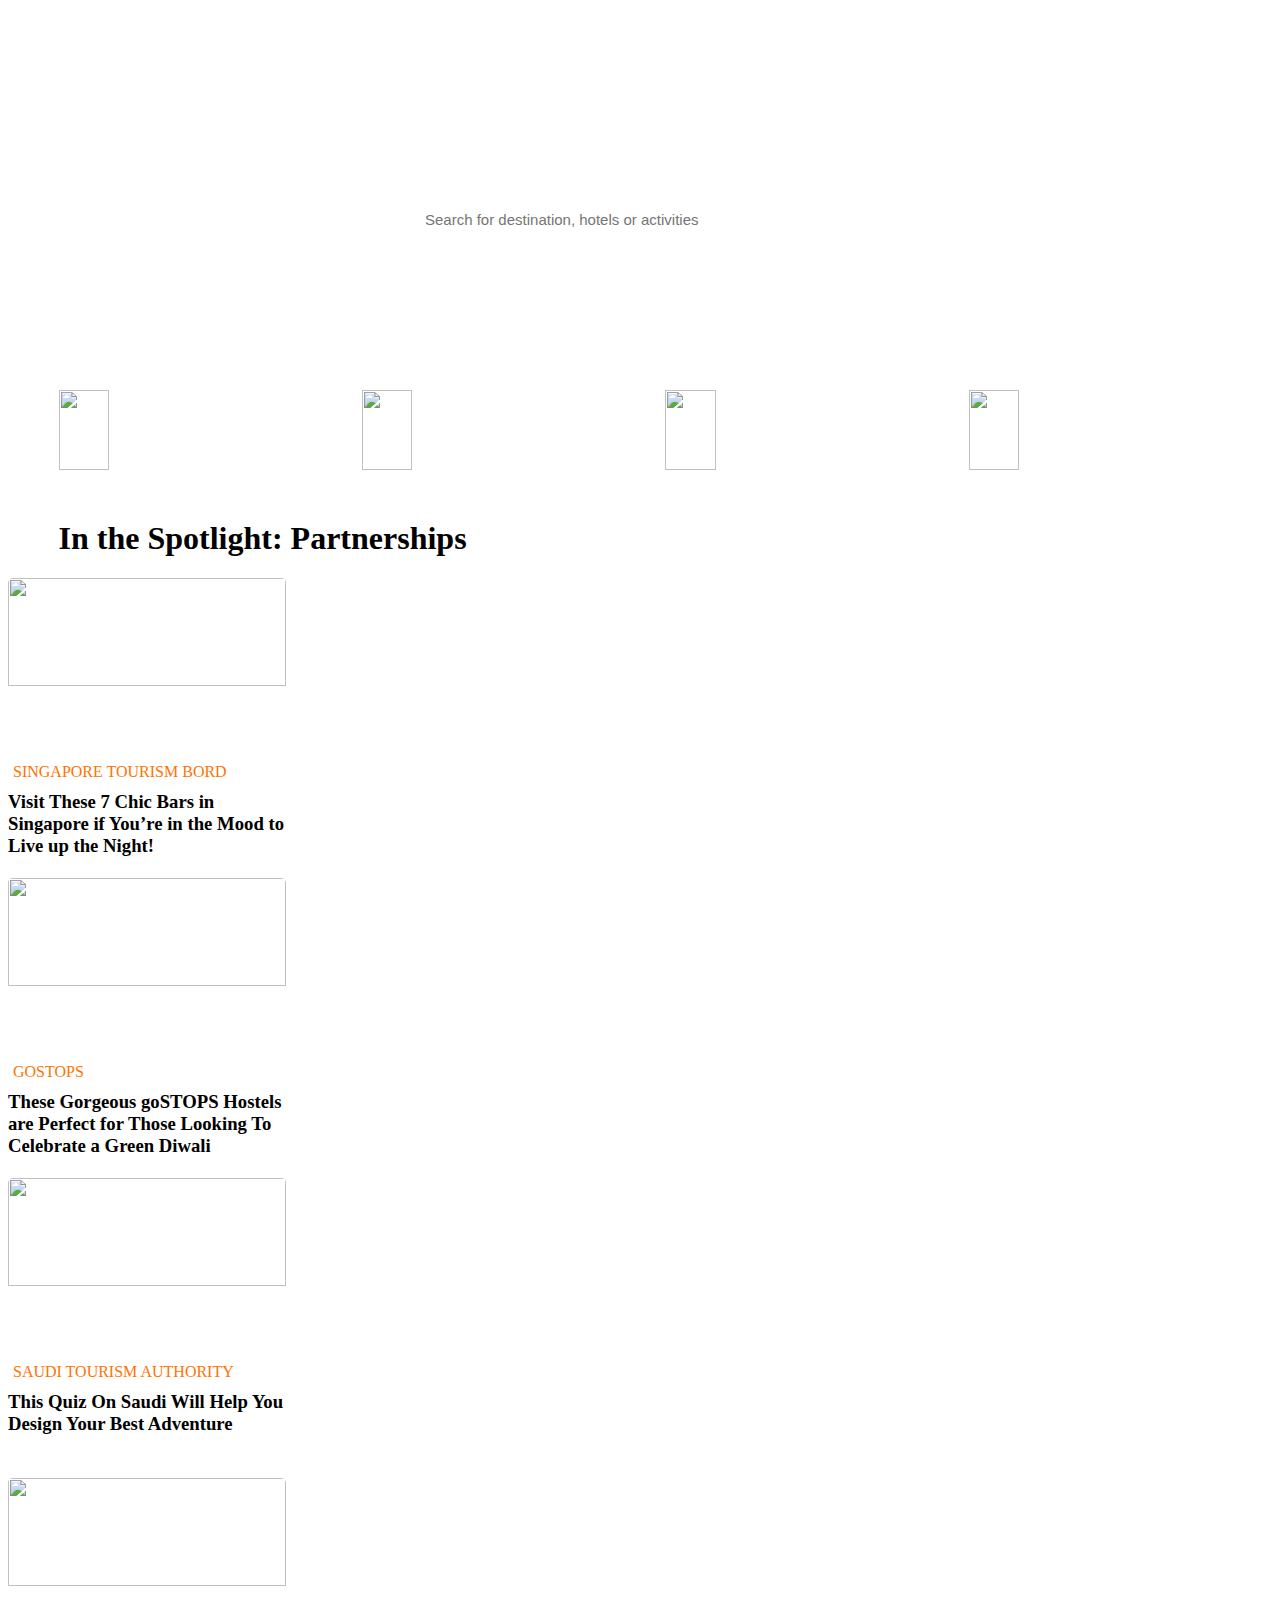
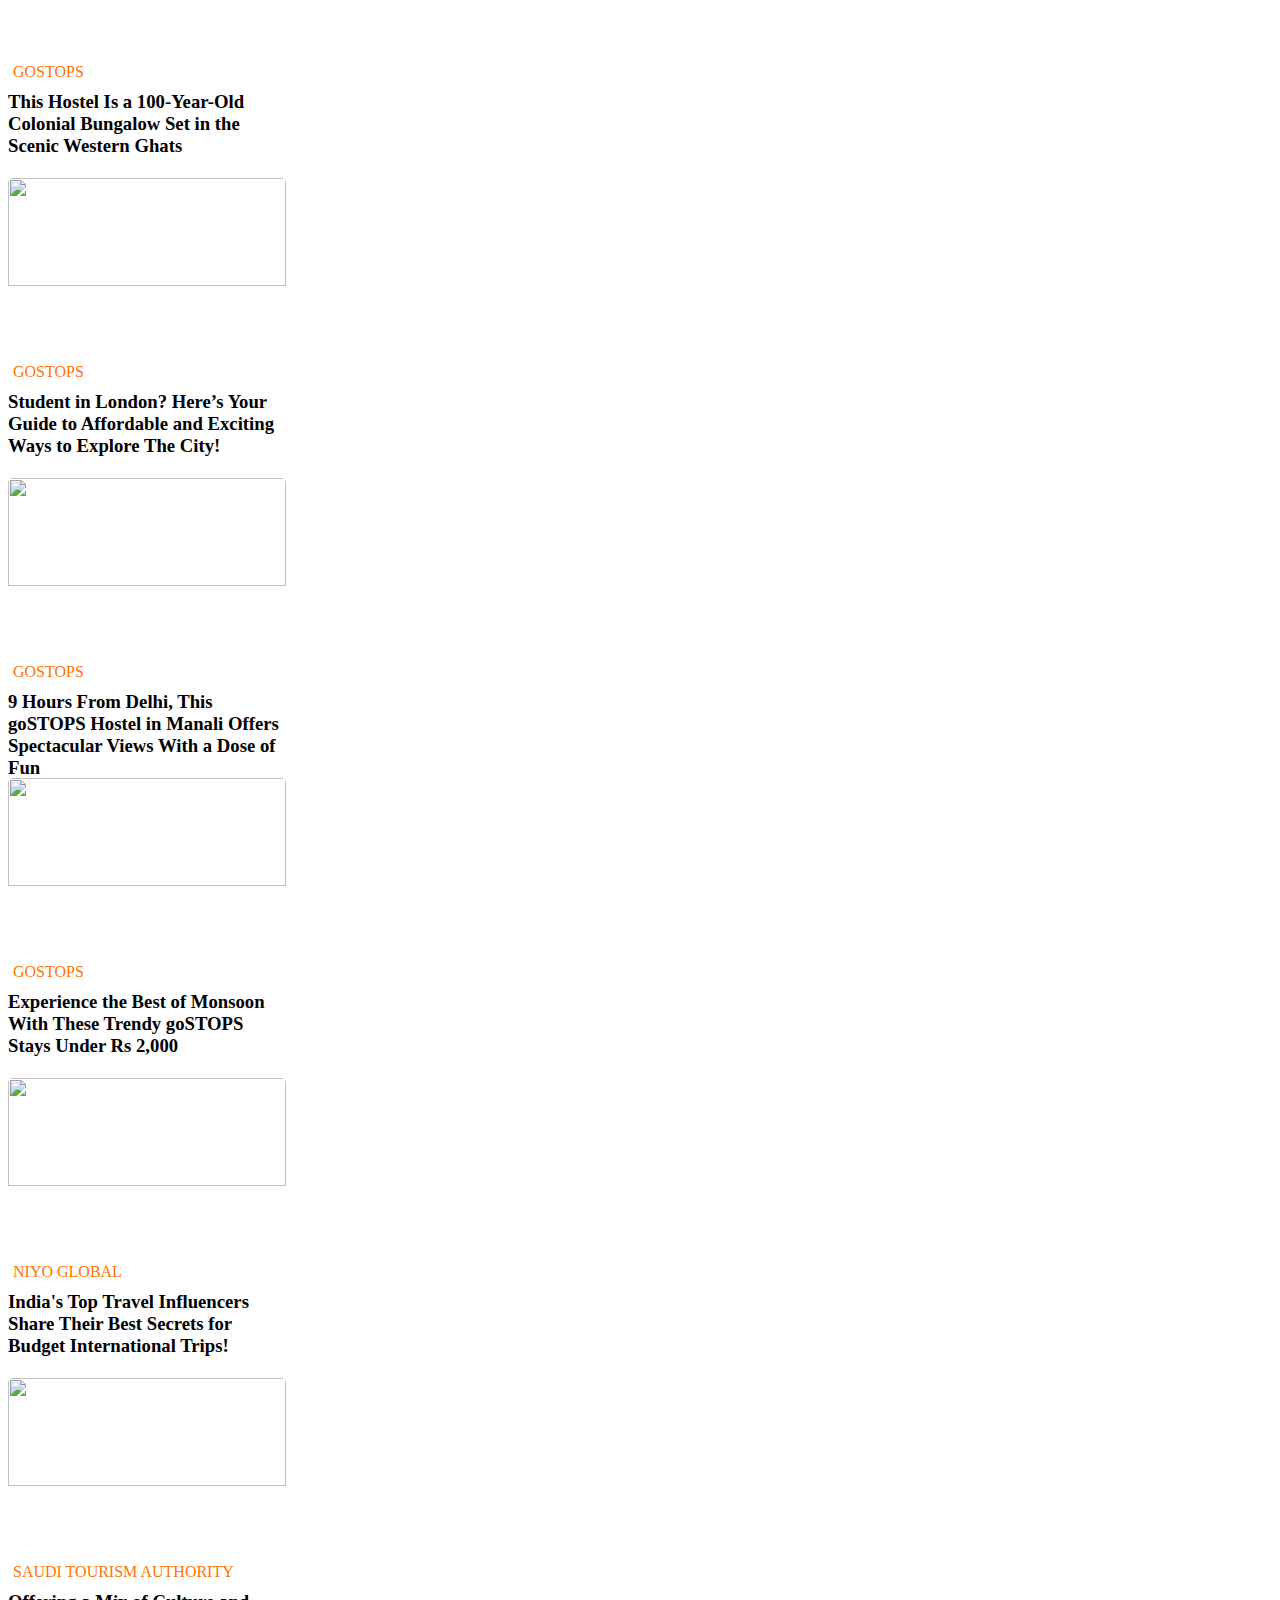
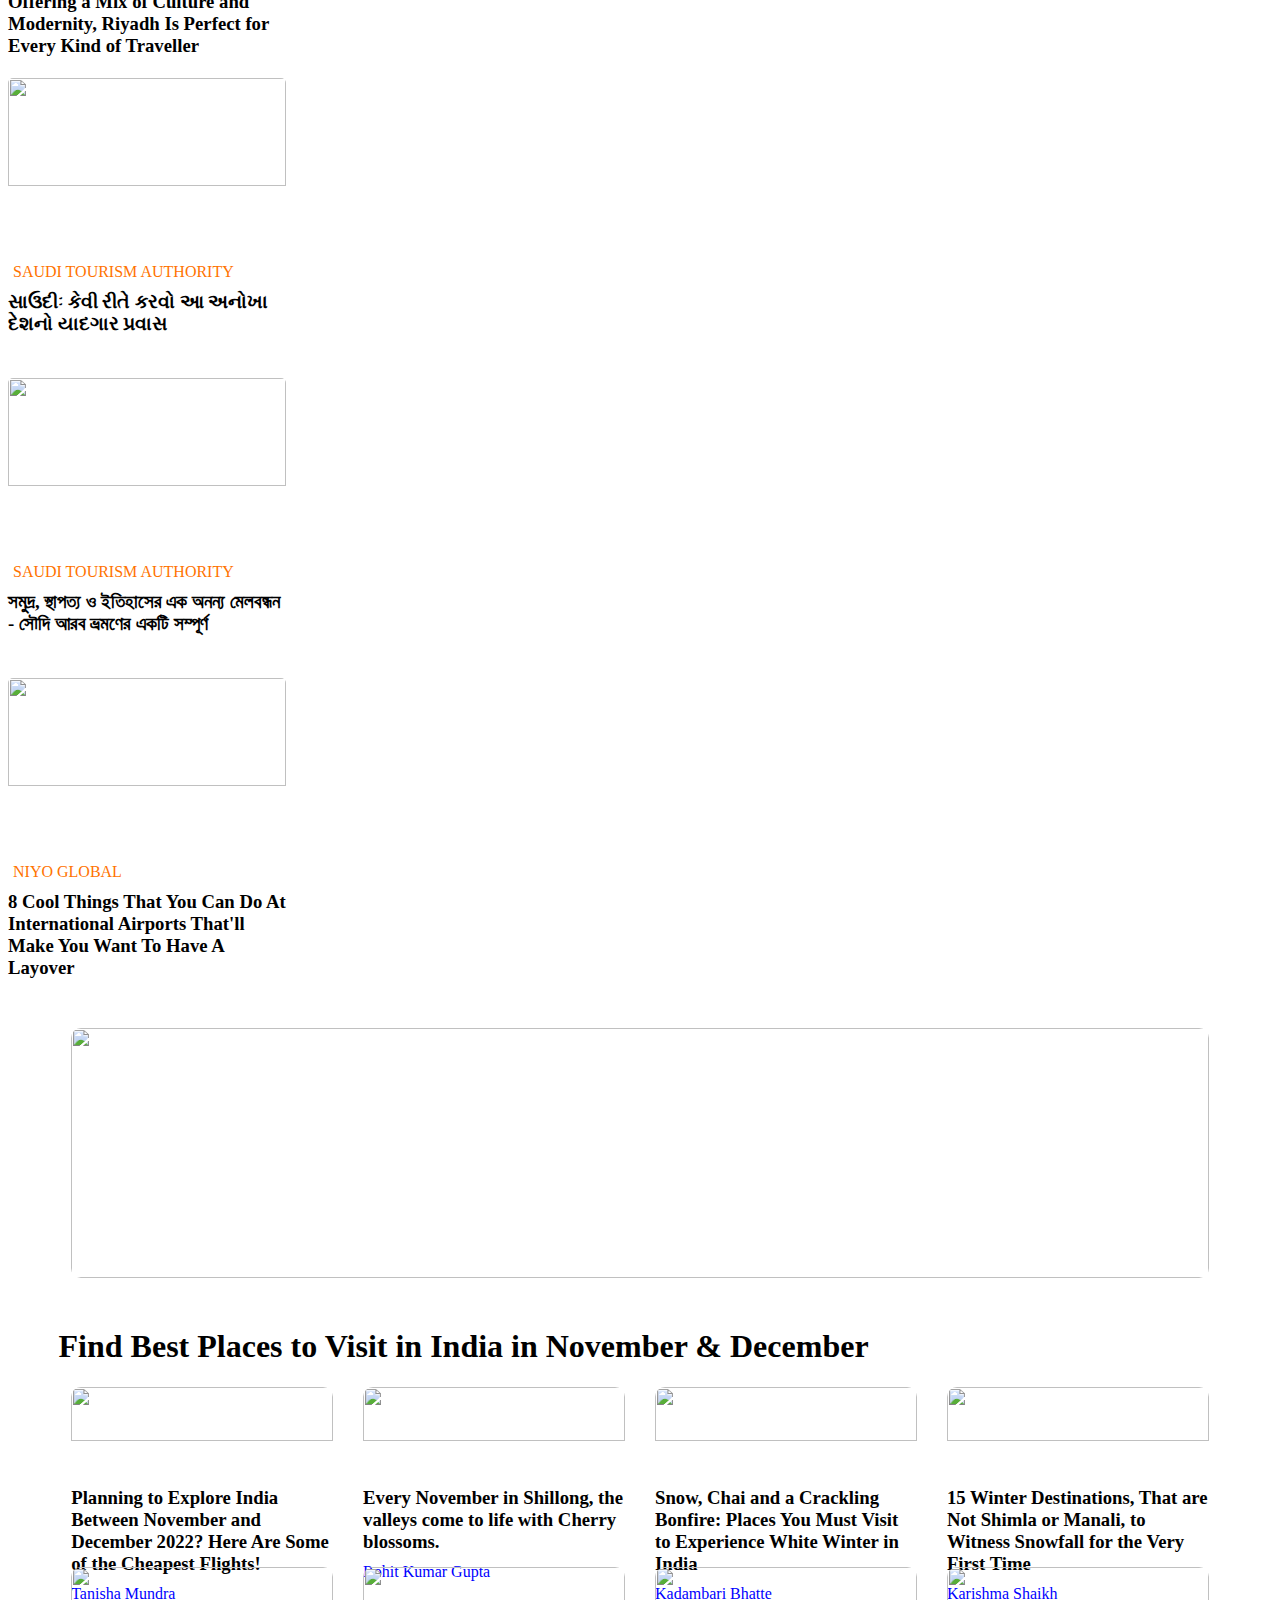
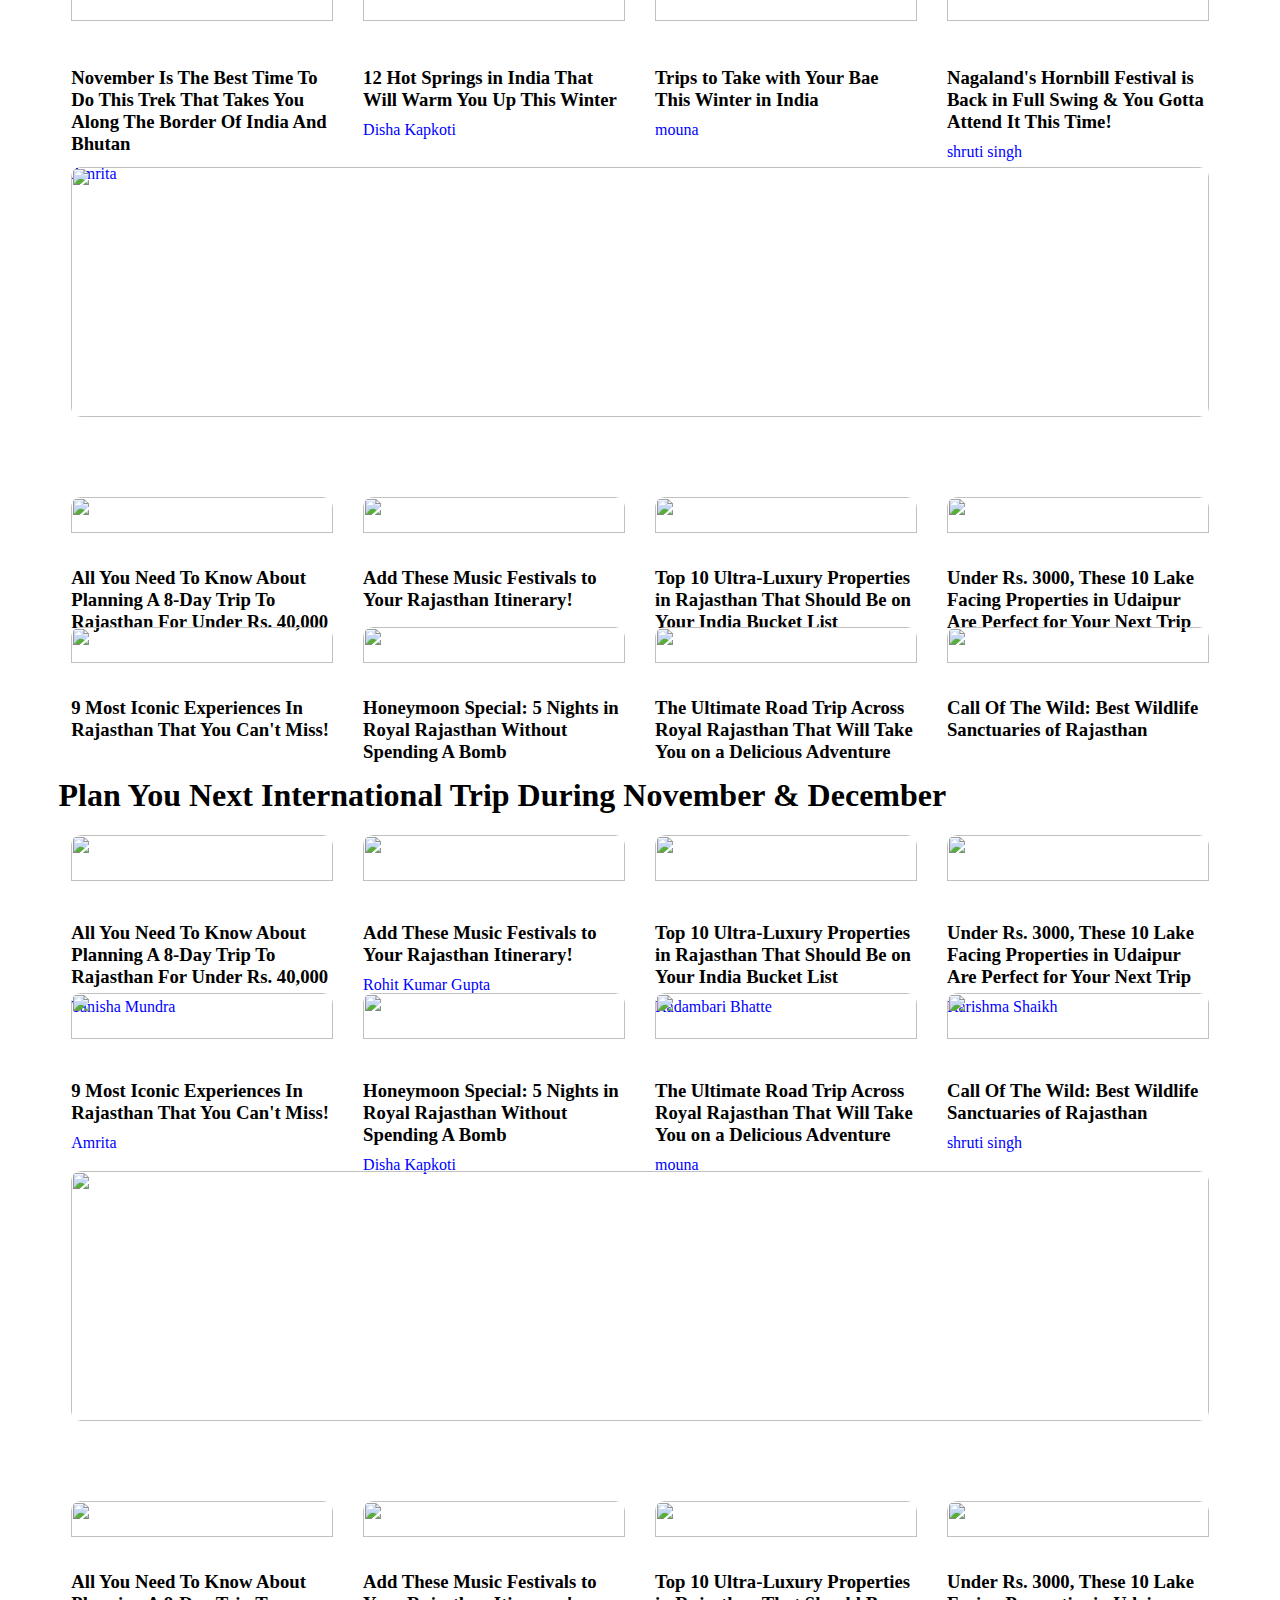
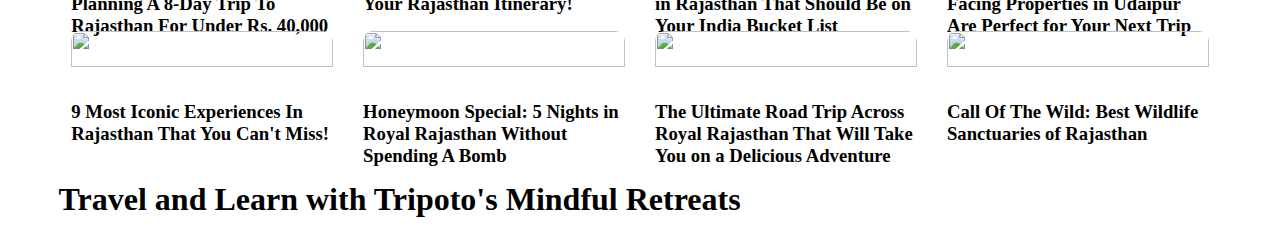
==== Homepage.html @ 0959320f "Merge pull request #11 from Akashfw/day-2" ====
<!DOCTYPE html>
<html lang="en">
<head>
    <meta charset="UTF-8">
    <meta http-equiv="X-UA-Compatible" content="IE=edge">
    <meta name="viewport" content="width=device-width, initial-scale=1.0">
    <title>Homepage</title>
    <link rel="stylesheet" href="home.css">
    <link rel="stylesheet" href="https://unpkg.com/flickity@2/dist/flickity.min.css">
</head>
<body>
    <div id="top">
        <div id="nav">
            <h1> Dream's Trip</h1>
            <a href="">Sign in</a>
        </div>
        <div>
            <h1>India's Largest Community of Travellers</h1>
            <input type="text" placeholder="Search for destination, hotels or activities">
        </div>
    </div>

    <div id="below-search">
             <img src="https://cdn1.tripoto.com/media/filter/tst/img/311219/Image/1657192329_aa.png" alt="">
             <img src="https://cdn1.tripoto.com/media/filter/tst/img/311219/Image/1657192307_cc.png" alt="">
             <img src="https://cdn1.tripoto.com/media/filter/tst/img/311219/Image/1657192273_bb.png" alt="">
             <img src="https://cdn1.tripoto.com/media/filter/tst/img/311219/Image/1657192344_dd.png" alt="">
    </div>
    <div class="heading"><H1>In the Spotlight: Partnerships</H1></div>
    
    <div class="carousel" data-flickity='{ "groupCells": true,"wrapAround":false }'>
        <div class="carousel-cell">
            <img src="https://cdn1.tripoto.com/media/filter/tst/img/1516992/Image/1653562686_275721311_336154091889496_2451172917242741439_n.jpg" alt="">
            <p style="color:rgb(255, 115, 0);">SINGAPORE TOURISM BORD</p>
            <h3>Visit These 7 Chic Bars in Singapore if You’re in the Mood to Live up the Night!</h3>
        </div>
        <div class="carousel-cell">
            <img src="https://cdn1.tripoto.com/media/filter/tst/img/1516992/Image/1666862339_1666247652_26_4o693h3.jpg" alt="" height="60%" width="100%">
            <p style="color:rgb(255, 115, 0);">GOSTOPS</p>
            <h3>These Gorgeous goSTOPS Hostels are Perfect for Those Looking To Celebrate a Green Diwali</h3>
        </div>
        <div class="carousel-cell">
            <img src="https://cdn1.tripoto.com/media/filter/tst/img/1516992/Image/1660808085_shutterstock_1611239635_min.jpg" alt="" height="60%" width="100%" >
            <p style="color:rgb(255, 115, 0);">SAUDI TOURISM AUTHORITY</p>
            <h3>This Quiz On Saudi Will Help You Design Your Best Adventure</h3>
        </div>
        <div class="carousel-cell">
            <img src="https://cdn1.tripoto.com/media/filter/tst/img/1516992/Image/1663242404_1662994966_gostops_ooty_1.jpg" alt="" height="60%" width="100%" >
            <p style="color:rgb(255, 115, 0);">GOSTOPS</p>
            <h3>This Hostel Is a 100-Year-Old Colonial Bungalow Set in the Scenic Western Ghats</h3>
        </div>
        <div class="carousel-cell">
            <img src="https://cdn1.tripoto.com/media/filter/tst/img/1516992/Image/1659354694_yaopey_yong_flmptucjkto_unsplash.jpg" alt="" height="60%" width="100%" >
            <p style="color:rgb(255, 115, 0);">GOSTOPS</p>
            <h3>Student in London? Here’s Your Guide to Affordable and Exciting Ways to Explore The City!</h3>
        </div>
        <div class="carousel-cell">
            <img src="https://cdn1.tripoto.com/media/filter/tst/img/1516992/Image/1661937030_manali_5_1.jpg" alt="" height="60%" width="100%" >
            <p style="color:rgb(255, 115, 0);">GOSTOPS</p>
            <h3>9 Hours From Delhi, This goSTOPS Hostel in Manali Offers Spectacular Views With a Dose of Fun</h3>
        </div>
        <div class="carousel-cell">
            <img src="https://cdn1.tripoto.com/media/filter/tst/img/1516992/Image/1660817736_078_commonarea_07_min.jpg" alt="" height="60%" width="100%" >
            <p style="color:rgb(255, 115, 0);">GOSTOPS</p>
            <h3>Experience the Best of Monsoon With These Trendy goSTOPS Stays Under Rs 2,000</h3>
        </div>
        <div class="carousel-cell">
            <img src="https://cdn1.tripoto.com/media/filter/tst/img/1516992/Image/1660310642_j_1.jpg" alt="" height="60%" width="100%" >
            <p style="color:rgb(255, 115, 0);">NIYO GLOBAL</p>
            <h3>India's Top Travel Influencers Share Their Best Secrets for Budget International Trips!</h3>
        </div>
        <div class="carousel-cell">
            <img src="https://cdn1.tripoto.com/media/filter/tst/img/1516992/Image/1660807748_shutterstock_1876968394_1_min.jpg" alt="" height="60%" width="100%" >
            <p style="color:rgb(255, 115, 0);">SAUDI TOURISM AUTHORITY</p>
            <h3>Offering a Mix of Culture and Modernity, Riyadh Is Perfect for Every Kind of Traveller</h3>
        </div>
        <div class="carousel-cell">
            <img src="https://cdn1.tripoto.com/media/filter/tst/img/1516992/Image/1660807837_shutterstock_1967521477_min.jpg" alt="" height="60%" width="100%" >
            <p style="color:rgb(255, 115, 0);">SAUDI TOURISM AUTHORITY</p>
            <h3>સાઉદીઃ કેવી રીતે કરવો આ અનોખા દેશનો યાદગાર પ્રવાસ</h3>
        </div>
        <div class="carousel-cell">
            <img src="https://cdn1.tripoto.com/media/filter/tst/img/1516992/Image/1660807878_saudi_farasan.jpg" alt="" height="60%" width="100%" >
            <p style="color:rgb(255, 115, 0);">SAUDI TOURISM AUTHORITY</p>
            <h3>সমুদ্র, স্থাপত্য ও ইতিহাসের এক অনন্য মেলবন্ধন - সৌদি আরব ভ্রমণের একটি সম্পূর্ণ</h3>
        </div>
        <div class="carousel-cell">
            <img src="https://cdn1.tripoto.com/media/filter/tst/img/1516992/Image/1660628672_131902158_8404856472920890_2578227520681040006_n.jpg" alt="" height="60%" width="100%" >
            <p style="color:rgb(255, 115, 0);">NIYO GLOBAL</p>
            <h3>8 Cool Things That You Can Do At International Airports That'll Make You Want To Have A Layover</h3>
        </div>
      </div>
      <div class="move_img">
        <img src="https://cdn1.tripoto.com/media/transfer/img/2224454/Image/1665126895_67098315_6056_4dc2_976b_45c23888b05f.gif" alt="">
      </div>
      <div class="heading"><h1>Find Best Places to Visit in India in November & December</h1></div>

      <div id="mid-imgdiv"></div>
      <div class="move_img">
        <img src="https://cdn1.tripoto.com/media/filter/nxxl/img/2215463/Image/1666956480_rajasthan_1.jpg" alt="">
      </div>

      <div id="mid-imgdiv2"></div>
      <div class="heading"><h1>Plan You Next International Trip During November & December</h1></div>
      <div id="bottom1"></div>
      <div class="move_img">
        <img src="https://cdn1.tripoto.com/media/filter/nxxl/img/2215463/Image/1666956495_indonesia_1.jpg" alt="">
      </div>
      <div id="bottom2"></div>
      <div class="heading"><h1>Travel and Learn with Tripoto's Mindful Retreats</h1></div>

     
     <!-- book now portion -->
     

</body>
</html>
<script src="https://unpkg.com/flickity@2/dist/flickity.pkgd.min.js">
</script>
<script src="home.js"></script>
---- home.css ----
#top{
     background-image: url(https://images.unsplash.com/photo-1503785640985-f62e3aeee448?ixlib=rb-4.0.3&ixid=MnwxMjA3fDB8MHxzZWFyY2h8NHx8dHJlZXN8ZW58MHx8MHx8&w=1000&q=80);
    color: white;
}
#nav{
    display: flex;
    justify-content: space-between;
    padding: 10px 80px;
    height: 50px;
    align-items: center;
    margin-top: 10px;
}
#nav>a{
    font-size: 25px;
    color: white;
}
#nav~div{
      padding-bottom: 80px;
      height: 200px;
      justify-content: center;
    display: flex;
    flex-direction: column;
    align-items: center;
}
#nav~div>input{
    width: 430px;
    height: 30px;
    border-radius: 20px;
    border: 0px solid white;
    font-size: 15px;
    padding: 0px 40px;
}
#below-search{
    height: 80px;
    display: flex;
    margin: 30px 0px;
    justify-content: space-evenly;
}
#below-search>img{
 height: 100%;
 width: 20%;
}
  .carousel-cell {
    width: 22%;
    height: 300px;
    margin-right: 10px;
    /* box-shadow: rgba(0, 0, 0, 0.35) 0px 5px 15px; */
    border-radius: 5px;
  }
  .carousel-cell>p,h3{
    margin: 5px 0px 5px 5px;
  }
  .carousel-cell>img{
    border-radius: 5px;
    height: 60%;
    width: 100%;
  }
  .heading{
    margin: auto;
    width: 92%;
    margin-top: 50px;
  }
.move_img{
    height: 250px;
    width: 90%;
    margin: auto;
    margin-top: 50px;
}
.move_img>img{
    width: 100%;
    height: 100%;
    border-radius: 10px;
}
#mid-imgdiv{
    display: grid;
    grid-template-columns: repeat(4,1fr);
    grid-template-rows: auto;
    gap: 30px;
    width: 90%;
    margin: auto;
}
#mid-imgdiv>div>img{
    width: 100%;
    height: 60%;
    border-radius: 10px;
}
#mid-imgdiv>div>p,h3{
    margin: 10px 0px 0px 0px;
}


#mid-imgdiv2{
    display: grid;
    grid-template-columns: repeat(4,1fr);
    grid-template-rows: auto;
    gap: 30px;
    width: 90%;
    margin: auto;
    margin-top: 80px;
}
#mid-imgdiv2>div>img{
    width: 100%;
    height: 60%;
    border-radius: 10px;
}
#mid-imgdiv2>div>p,h3{
    margin: 10px 0px 0px 0px;
}

#bottom1{
    display: grid;
    grid-template-columns: repeat(4,1fr);
    grid-template-rows: auto;
    gap: 30px;
    width: 90%;
    margin: auto;
}
#bottom1>div>img{
    width: 100%;
    height: 60%;
    border-radius: 10px;
}
#bottom1>div>p,h3{
    margin: 10px 0px 0px 0px;
}

#bottom2{
    display: grid;
    grid-template-columns: repeat(4,1fr);
    grid-template-rows: auto;
    gap: 30px;
    width: 90%;
    margin: auto;
    margin-top: 80px;
}
#bottom2>div>img{
    width: 100%;
    height: 60%;
    border-radius: 10px;
}
#bottom2>div>p,h3{
    margin: 10px 0px 0px 0px;
}
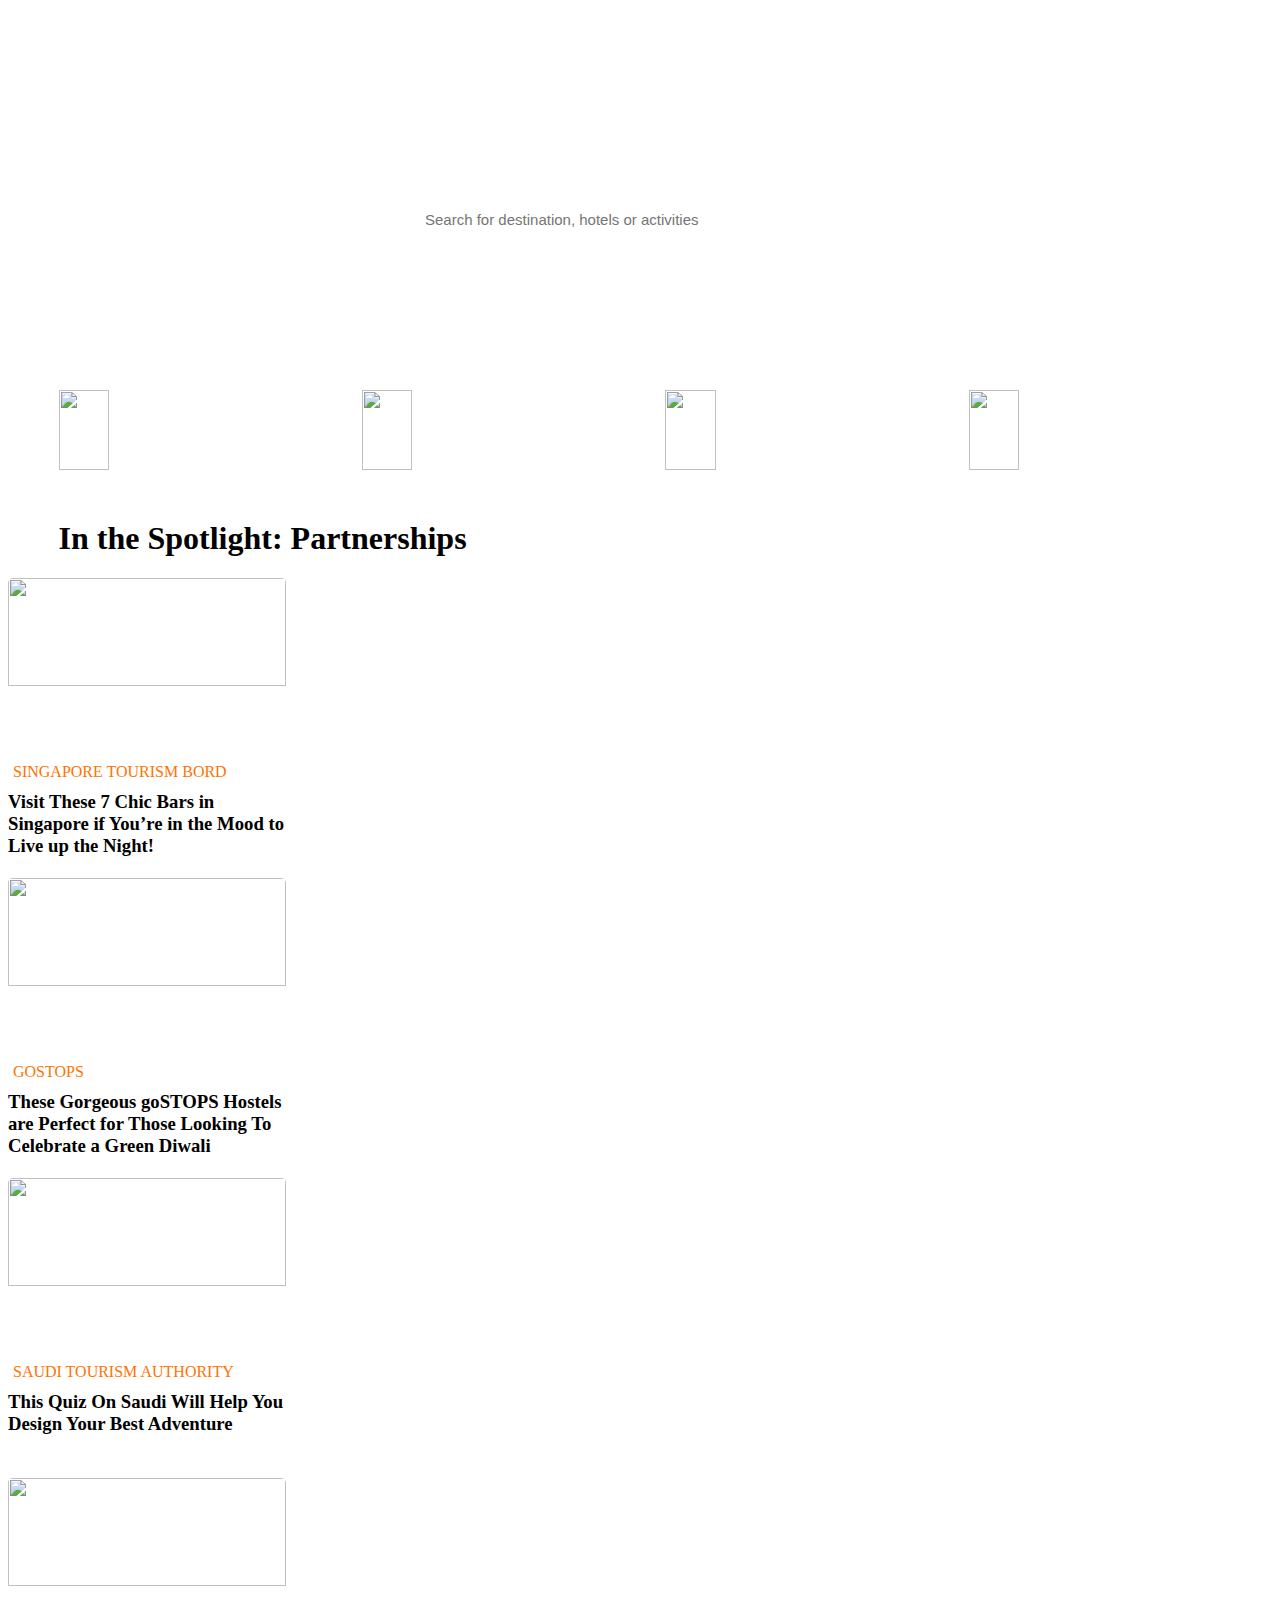
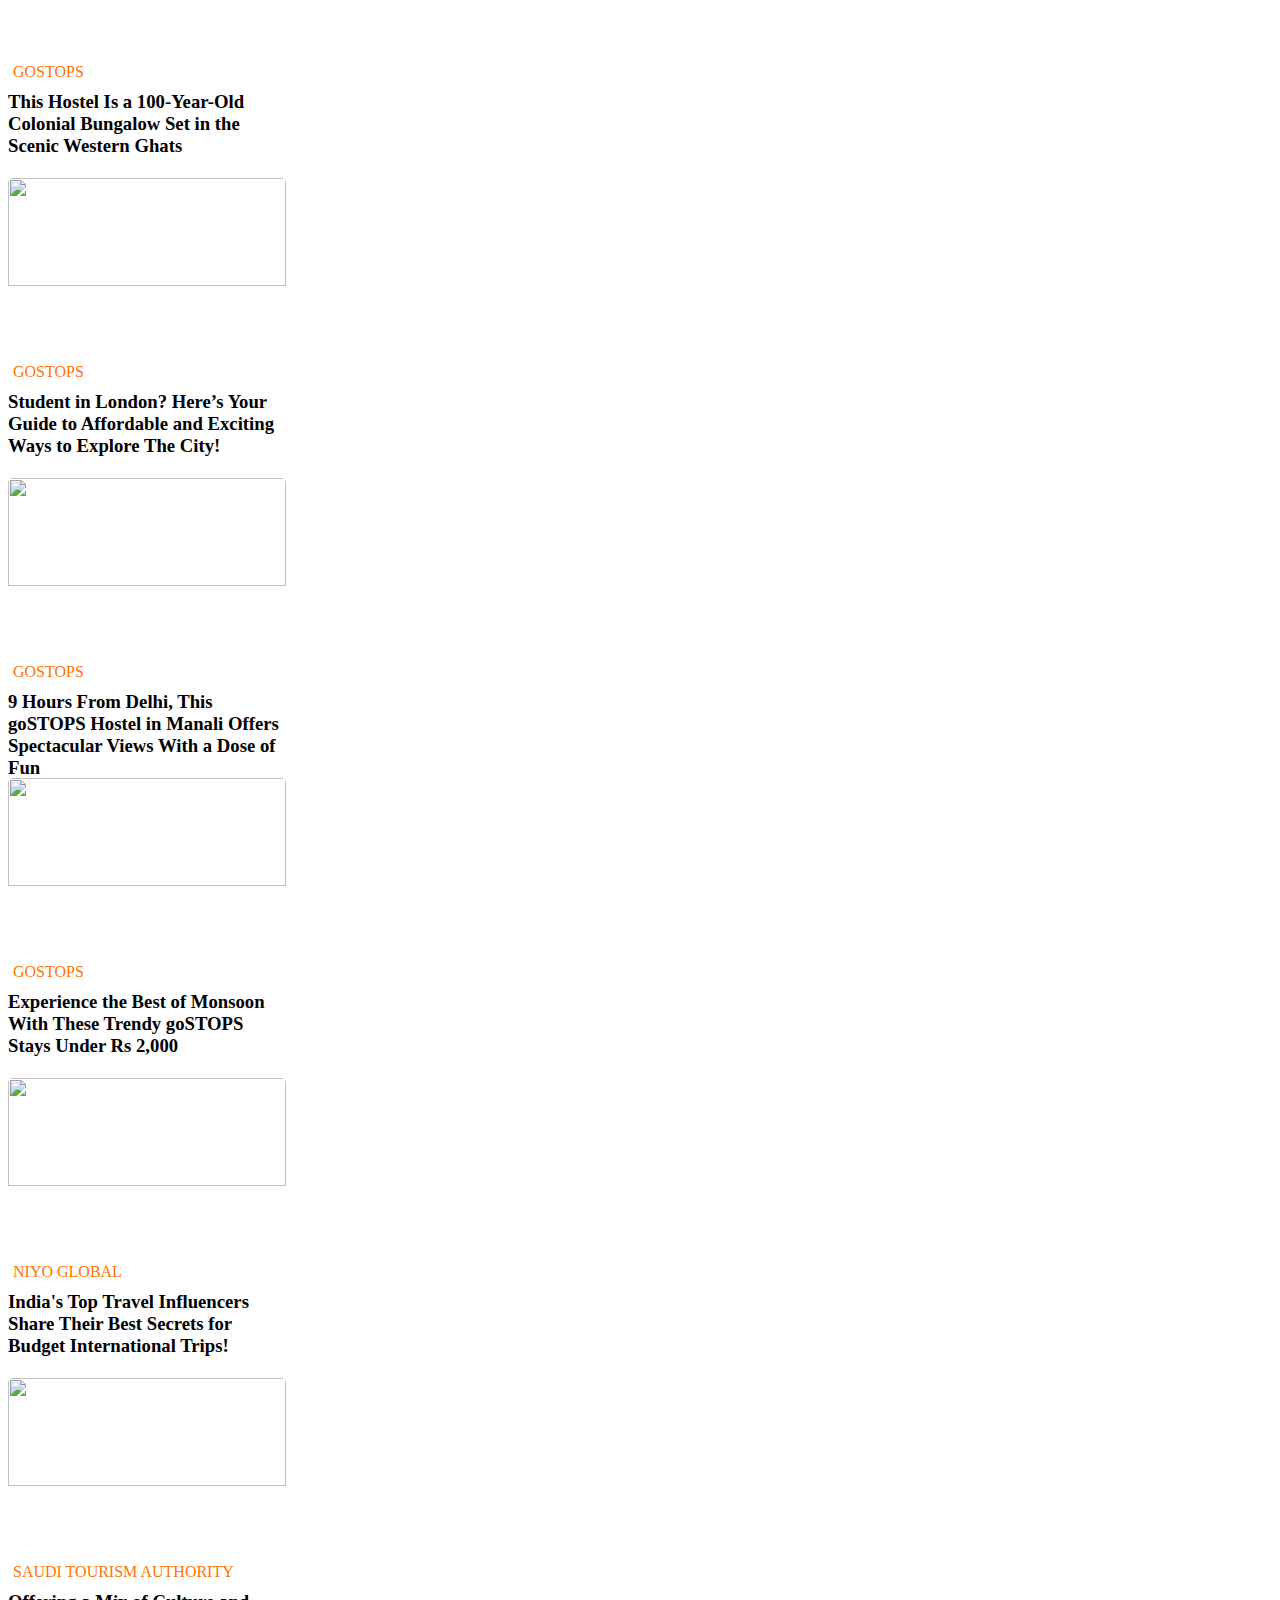
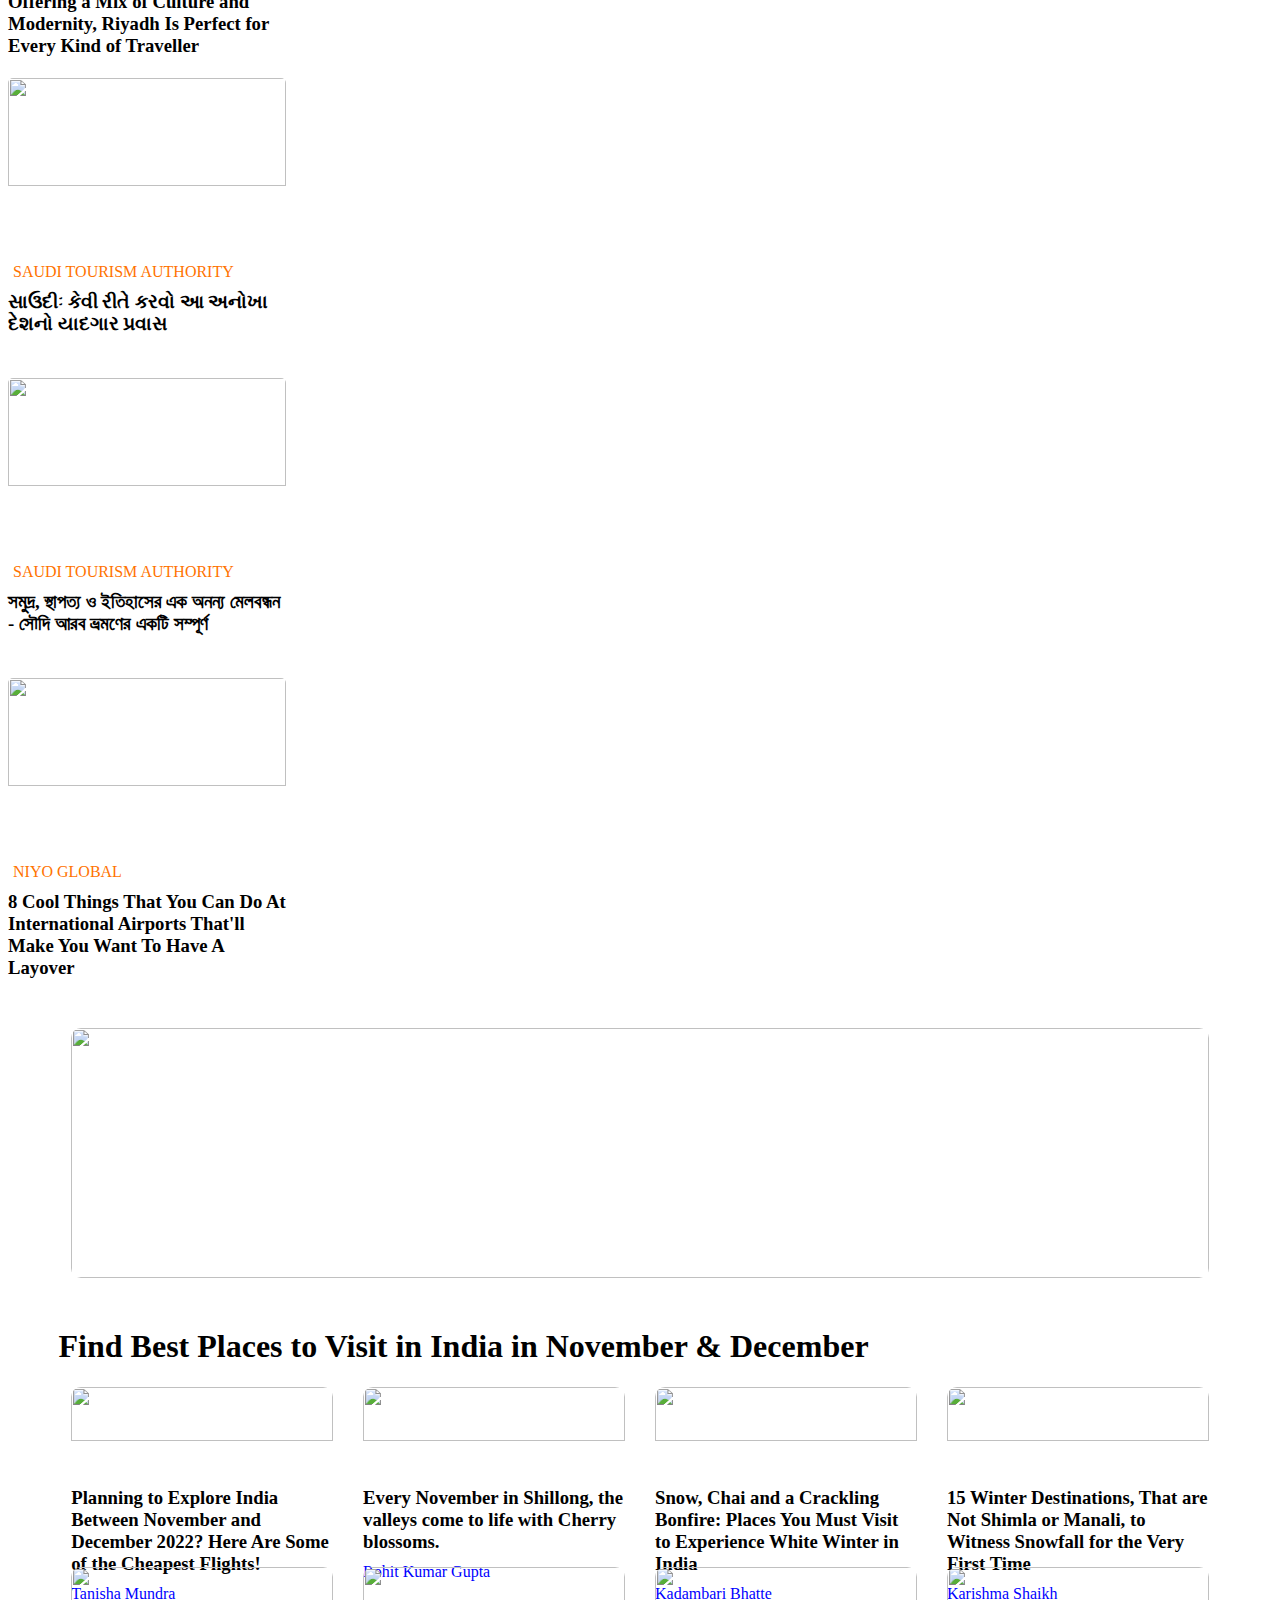
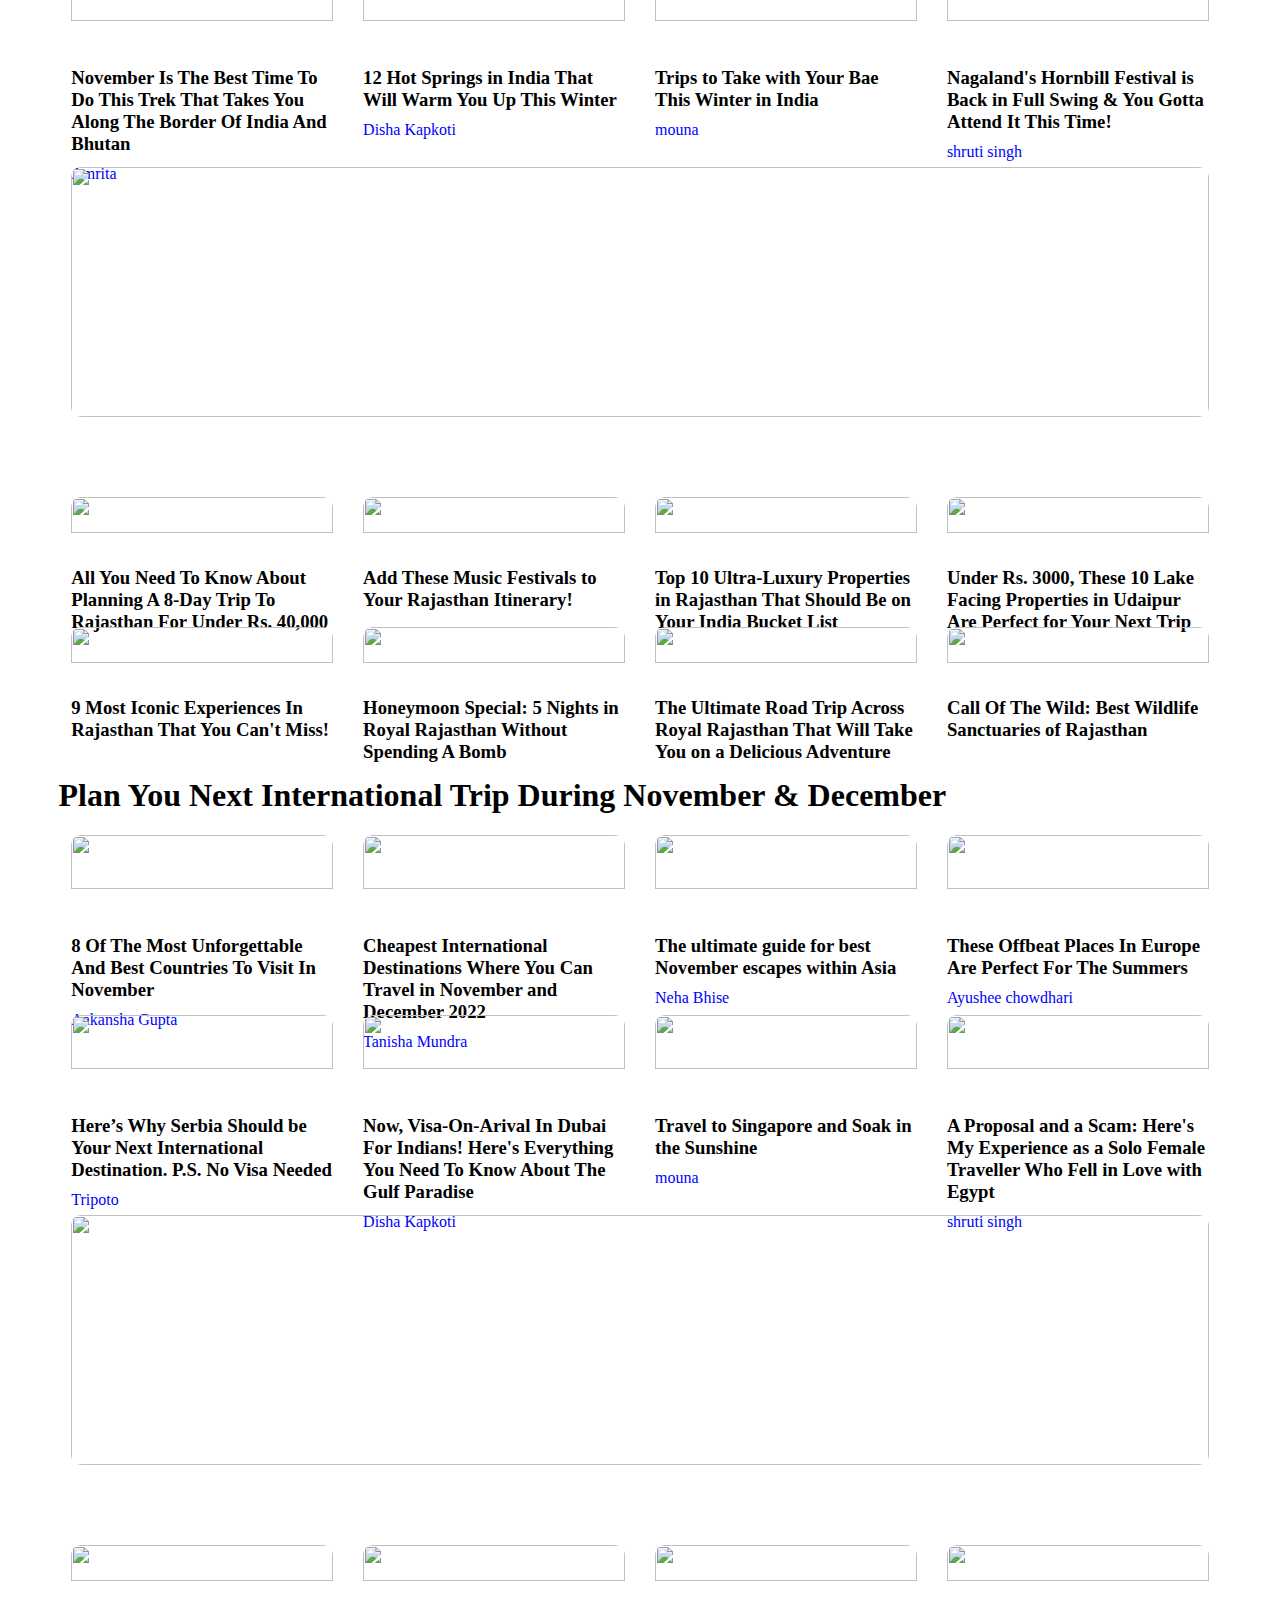
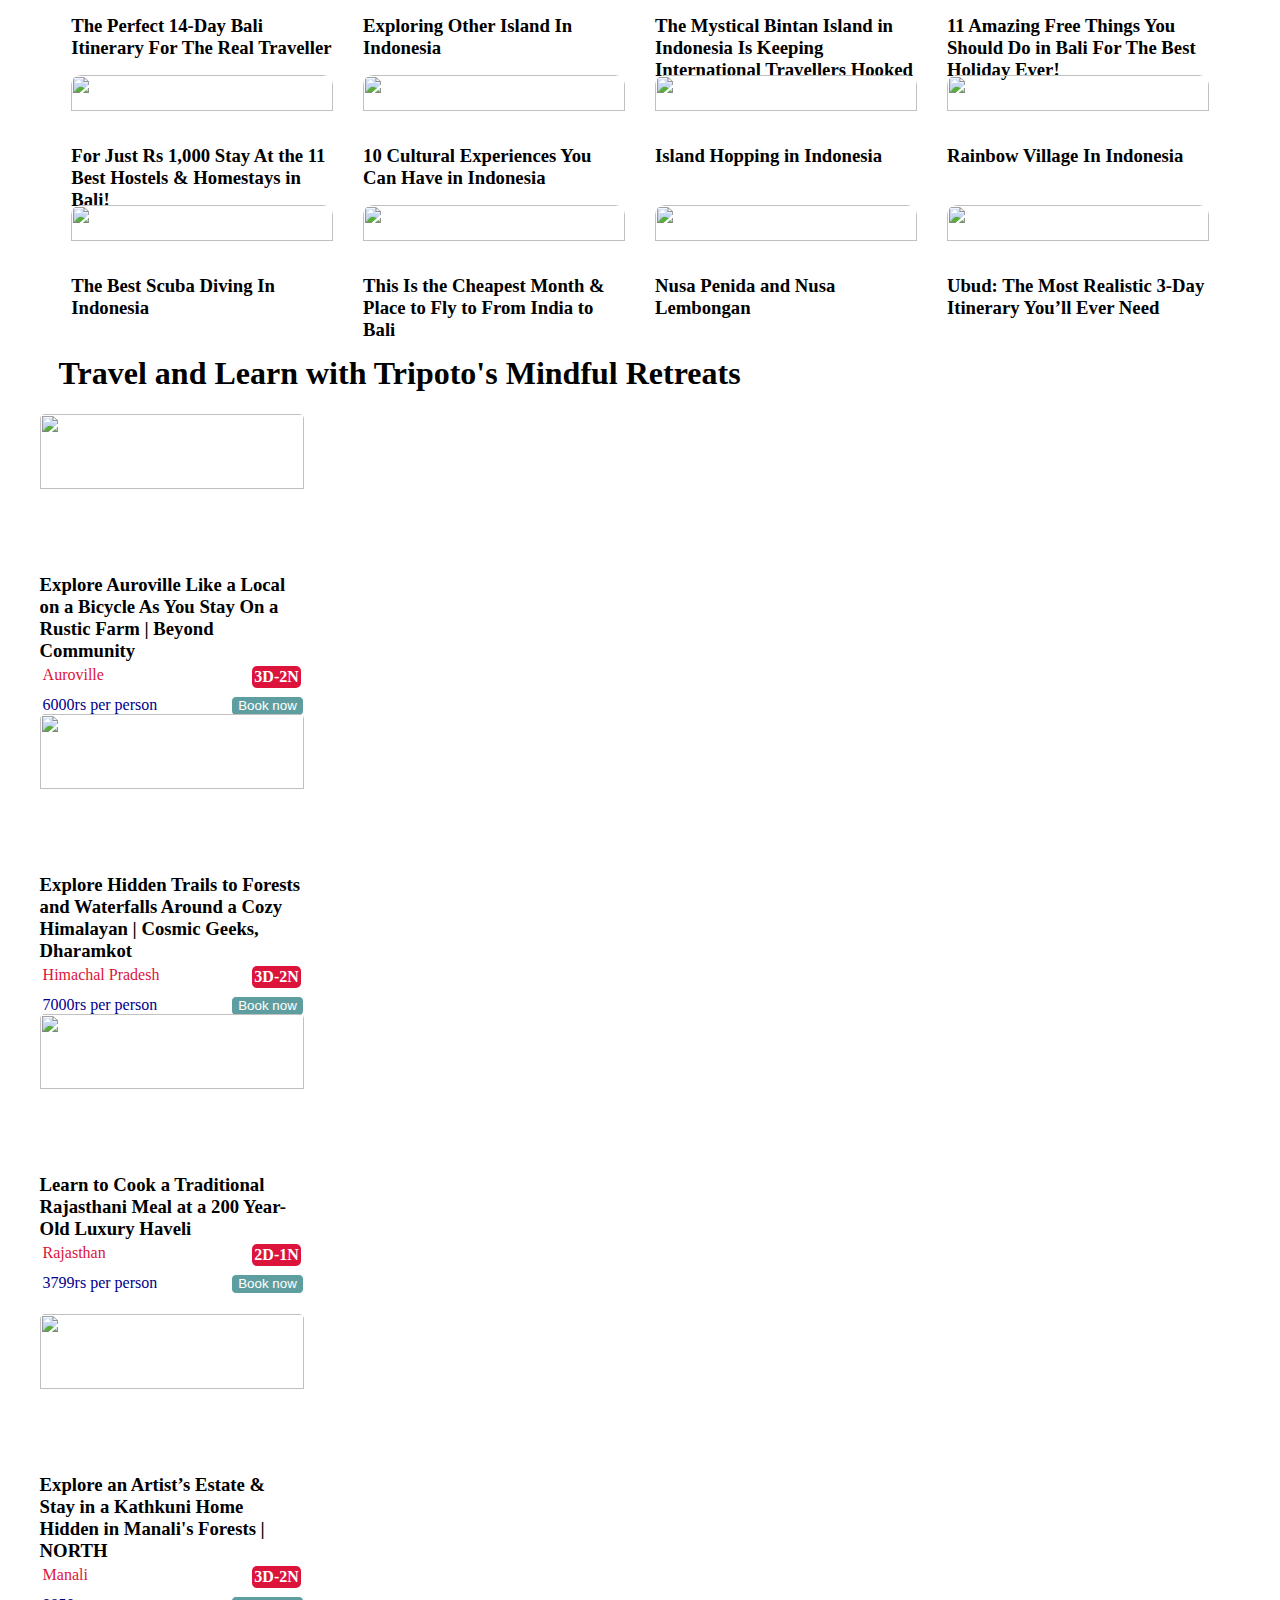
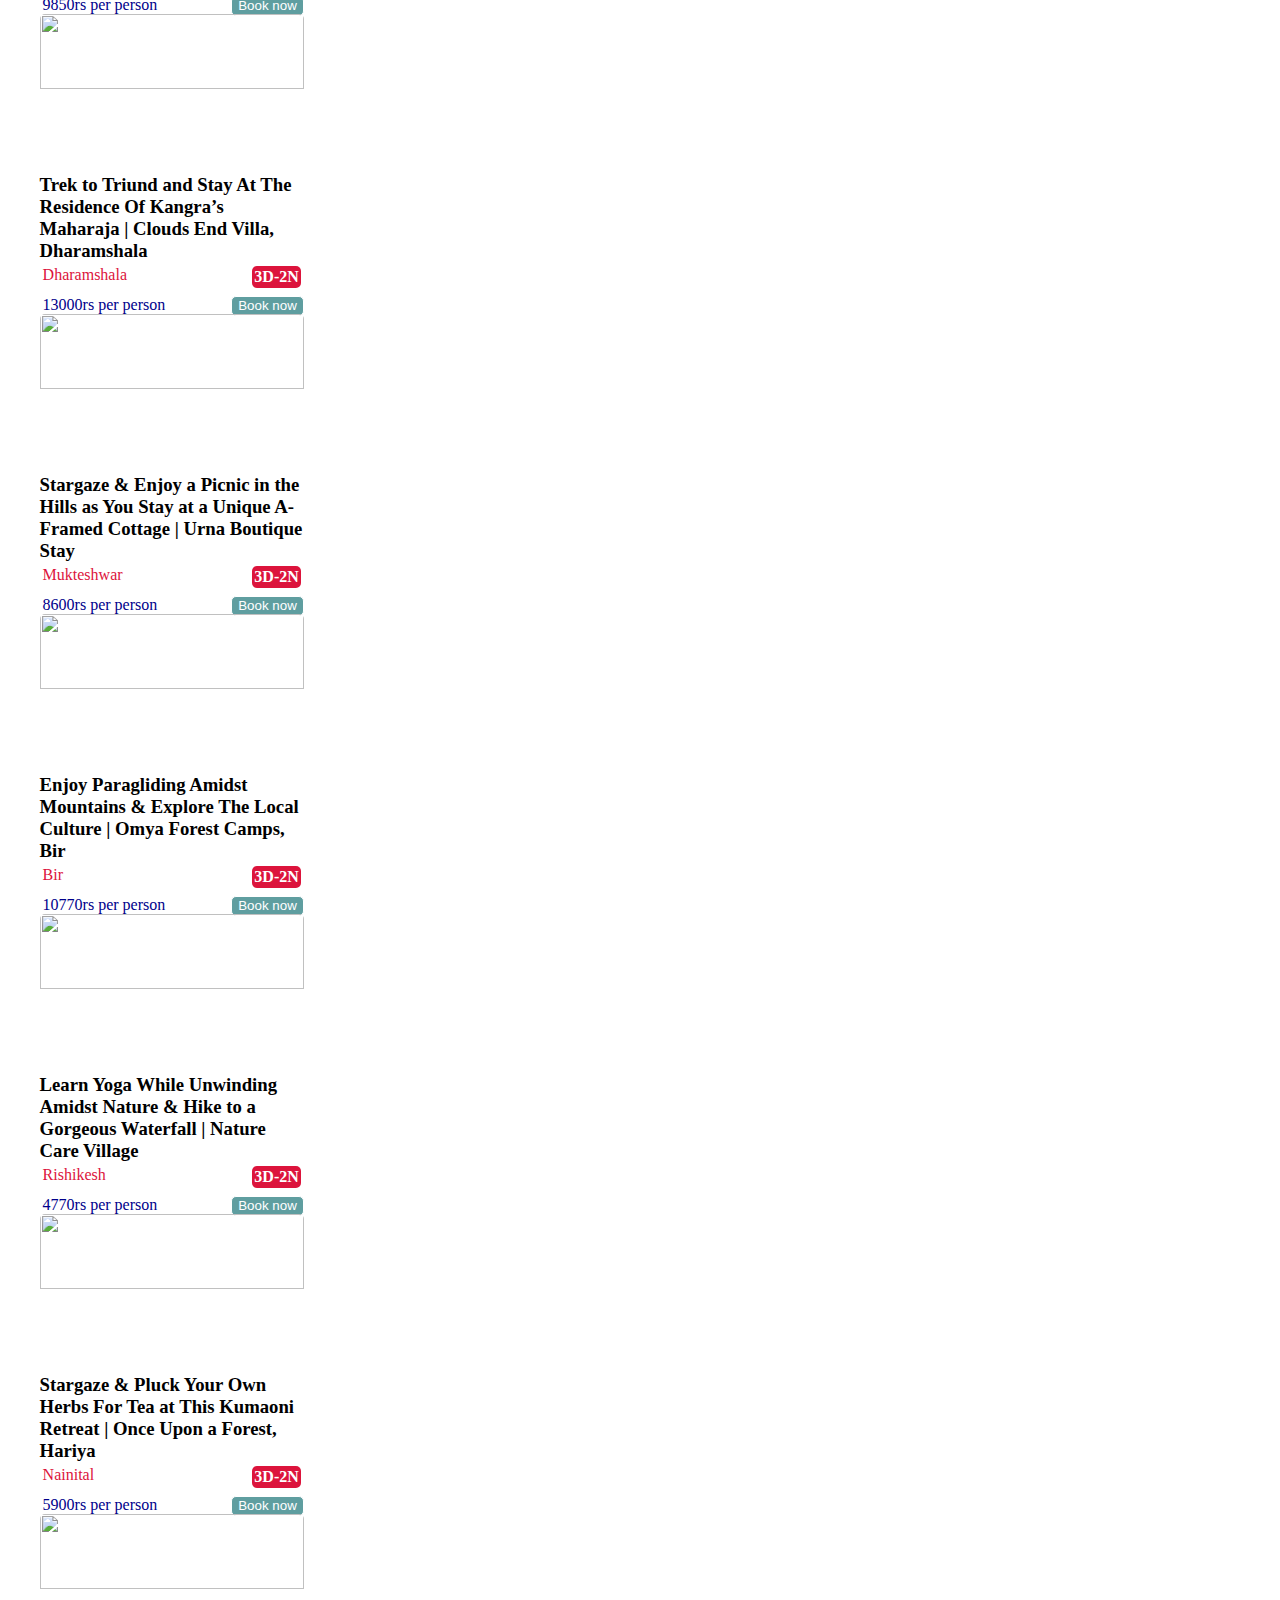
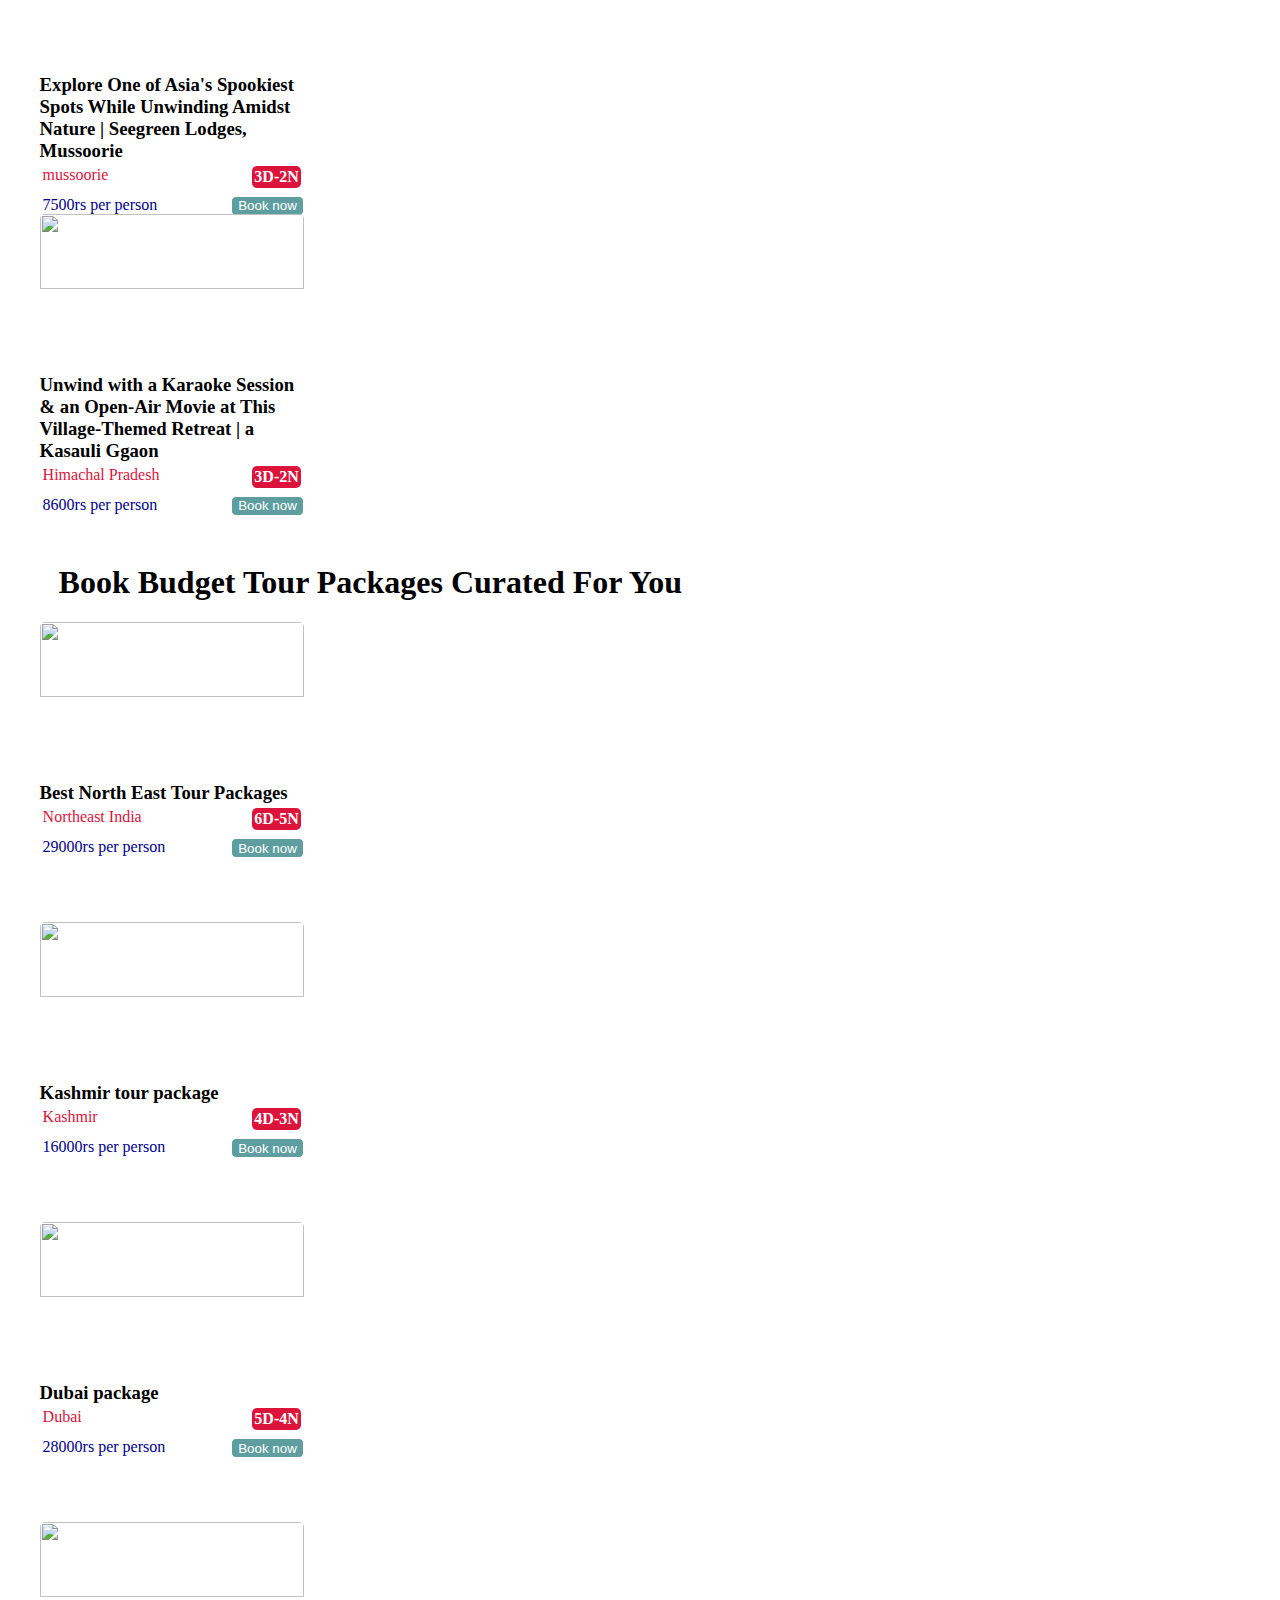
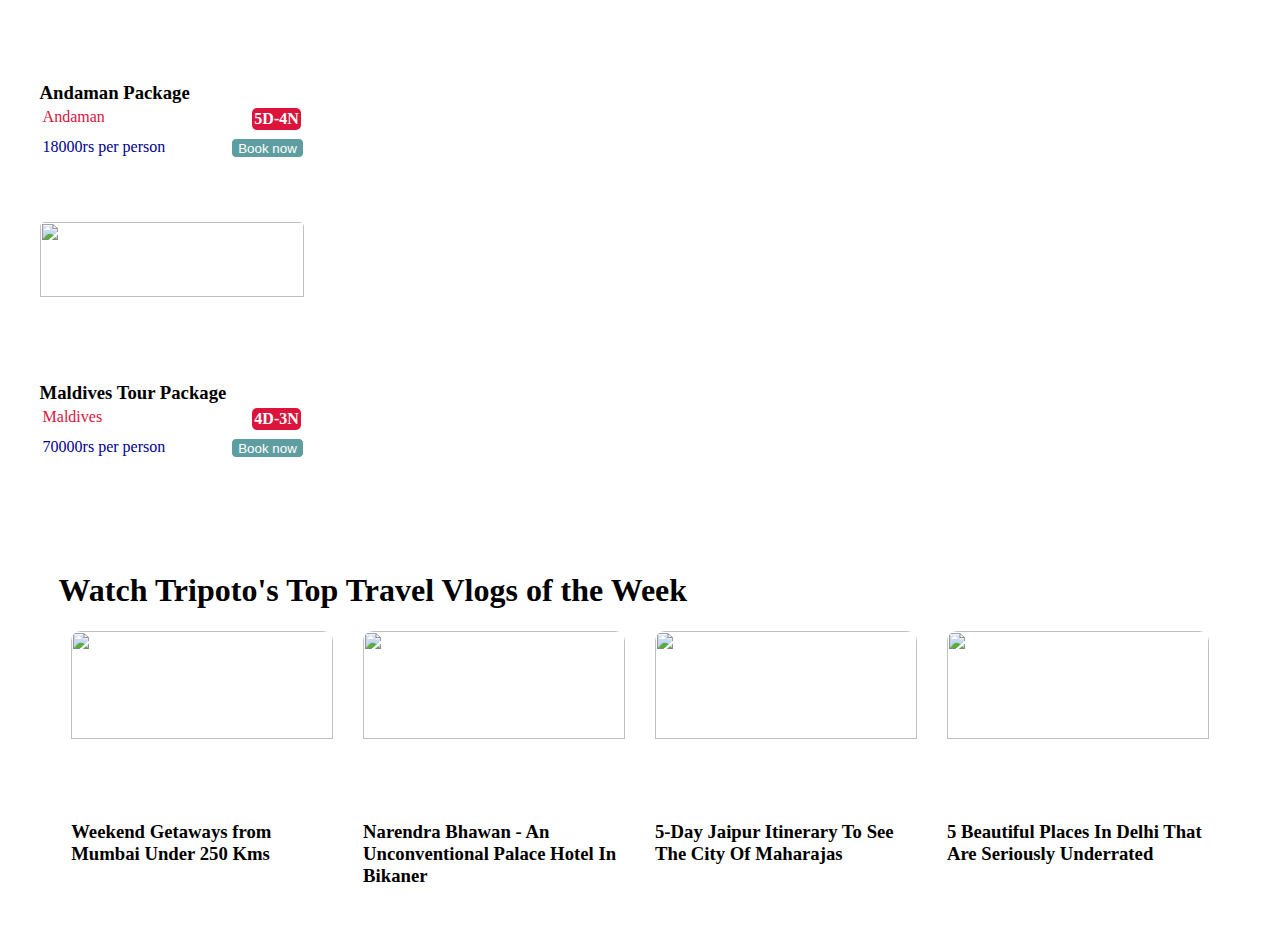
==== commit 1ead5ed3: "day-3 completed" ====
--- a/Homepage.html
+++ b/Homepage.html
@@ -111,6 +111,180 @@
 
      
      <!-- book now portion -->
+
+     <div class="carousel2" data-flickity='{ "groupCells": true}'>
+        <div class="carousel2-cell">
+            <img src="https://cdn1.tripoto.com/media/filter/tst/img/2176903/Image/1660666126_image_covera.jpg" alt="">
+            <h3>Explore Auroville Like a Local on a Bicycle As You Stay On a Rustic Farm | Beyond Community</h3>
+            <div id="div1"><p>Auroville</p>
+                 <h4>3D-2N</h4>          
+            </div>
+            <div id="div2"> <p>6000rs per person</p>
+                <button>Book now</button>
+            </div>
+        </div>
+        <div class="carousel2-cell">
+            <img src="https://cdn1.tripoto.com/media/filter/tst/img/2176903/Image/1660316705_image_cover_1.jpg" alt="">
+            <h3>Explore Hidden Trails to Forests and Waterfalls Around a Cozy Himalayan | Cosmic Geeks, Dharamkot</h3>
+            <div id="div1"><p>Himachal Pradesh</p>
+                 <h4>3D-2N</h4>          
+            </div>
+            <div id="div2"> <p>7000rs per person</p>
+                <button>Book now</button>
+            </div>
+        </div>
+        <div class="carousel2-cell">
+            <img src="https://cdn1.tripoto.com/media/filter/tst/img/2163002/Image/1638778652_image_cover_b.jpg" alt="">
+            <h3>Learn to Cook a Traditional Rajasthani Meal at a 200 Year-Old Luxury Haveli</h3>
+            <div id="div1"><p>Rajasthan</p>
+                 <h4>2D-1N</h4>          
+            </div>
+            <div id="div2"> <p>3799rs per person</p>
+                <button>Book now</button>
+            </div>
+        </div>
+        <div class="carousel2-cell">
+            <img src="https://cdn1.tripoto.com/media/filter/tst/img/2176903/Image/1653391344_ln_c1.jpg" alt="">
+            <h3>Explore an Artist’s Estate & Stay in a Kathkuni Home Hidden in Manali's Forests | NORTH</h3>
+            <div id="div1"><p>Manali</p>
+                 <h4>3D-2N</h4>          
+            </div>
+            <div id="div2"> <p>9850rs per person</p>
+                <button>Book now</button>
+            </div>
+        </div>
+        <div class="carousel2-cell">
+            <img src="https://cdn1.tripoto.com/media/filter/tst/img/2176903/Image/1654504108_ce_c1.jpg" alt="">
+            <h3>Trek to Triund and Stay At The Residence Of Kangra’s Maharaja | Clouds End Villa, Dharamshala</h3>
+            <div id="div1"><p>Dharamshala</p>
+                 <h4>3D-2N</h4>          
+            </div>
+            <div id="div2"> <p>13000rs per person</p>
+                <button>Book now</button>
+            </div>
+        </div>
+        <div class="carousel2-cell">
+            <img src="https://cdn1.tripoto.com/media/filter/tst/img/2176903/Image/1645772836_image_cover.jpg" alt="">
+            <h3>Stargaze & Enjoy a Picnic in the Hills as You Stay at a Unique A-Framed Cottage | Urna Boutique Stay</h3>
+            <div id="div1"><p>Mukteshwar</p>
+                 <h4>3D-2N</h4>          
+            </div>
+            <div id="div2"> <p>8600rs per person</p>
+                <button>Book now</button>
+            </div>
+        </div>
+        <div class="carousel2-cell">
+            <img src="https://cdn1.tripoto.com/media/filter/tst/img/2176903/Image/1657204838_omya_img_cover_b.jpg" alt="">
+            <h3>Enjoy Paragliding Amidst Mountains & Explore The Local Culture | Omya Forest Camps, Bir</h3>
+            <div id="div1"><p>Bir</p>
+                 <h4>3D-2N</h4>          
+            </div>
+            <div id="div2"> <p>10770rs per person</p>
+                <button>Book now</button>
+            </div>
+        </div>
+        <div class="carousel2-cell">
+            <img src="https://cdn1.tripoto.com/media/filter/tst/img/2163002/Image/1640323403_image_cover_b.jpg" alt="">
+            <h3>Learn Yoga While Unwinding Amidst Nature & Hike to a Gorgeous Waterfall | Nature Care Village</h3>
+            <div id="div1"><p>Rishikesh</p>
+                 <h4>3D-2N</h4>          
+            </div>
+            <div id="div2"> <p>4770rs per person</p>
+                <button>Book now</button>
+            </div>
+        </div>
+        <div class="carousel2-cell">
+            <img src="https://cdn1.tripoto.com/media/filter/tst/img/2176903/Image/1653394847_nw_c2.jpg" alt="">
+            <h3>Stargaze & Pluck Your Own Herbs For Tea at This Kumaoni Retreat | Once Upon a Forest, Hariya</h3>
+            <div id="div1"><p>Nainital</p>
+                 <h4>3D-2N</h4>          
+            </div>
+            <div id="div2"> <p>5900rs per person</p>
+                <button>Book now</button>
+            </div>
+        </div>
+        <div class="carousel2-cell">
+            <img src="https://cdn1.tripoto.com/media/filter/tst/img/2176903/Image/1657734830_image_cover_a.jpg" alt="">
+            <h3>Explore One of Asia's Spookiest Spots While Unwinding Amidst Nature | Seegreen Lodges, Mussoorie</h3>
+            <div id="div1"><p>mussoorie</p>
+                 <h4>3D-2N</h4>          
+            </div>
+            <div id="div2"> <p>7500rs per person</p>
+                <button>Book now</button>
+            </div>
+        </div>
+        <div class="carousel2-cell">
+            <img src="https://cdn1.tripoto.com/media/filter/tst/img/2176903/Image/1662966110_image_cover_2.jpg" alt="">
+            <h3>Unwind with a Karaoke Session & an Open-Air Movie at This Village-Themed Retreat | a Kasauli Ggaon</h3>
+            <div id="div1"><p>Himachal Pradesh</p>
+                 <h4>3D-2N</h4>          
+            </div>
+            <div id="div2"> <p>8600rs per person</p>
+                <button>Book now</button>
+            </div>
+        </div>
+      </div>
+
+      <!-- book now -2 -->
+      <div class="heading"><h1>Book Budget Tour Packages Curated For You</h1></div>
+
+      <div class="carousel2" data-flickity='{ "groupCells": true}'>
+        <div class="carousel2-cell">
+            <img src="https://cdn1.tripoto.com/media/filter/tst/img/1524784/Image/1567683210_north_east_web.jpg" alt="">
+            <h3>Best North East Tour Packages</h3>
+            <div id="div1"><p>Northeast India</p>
+                 <h4>6D-5N</h4>          
+            </div>
+            <div id="div2"> <p>29000rs per person</p>
+                <button>Book now</button>
+            </div>
+        </div>
+        <div class="carousel2-cell">
+            <img src="https://cdn1.tripoto.com/media/filter/tst/img/1524784/Image/1567063251_kashmir_app.jpg" alt="">
+            <h3>Kashmir tour package</h3>
+            <div id="div1"><p>Kashmir</p>
+                 <h4>4D-3N</h4>          
+            </div>
+            <div id="div2"> <p>16000rs per person</p>
+                <button>Book now</button>
+            </div>
+        </div>
+        <div class="carousel2-cell">
+            <img src="https://cdn1.tripoto.com/media/filter/tst/img/1524784/Image/1567083461_dubai_app.jpg" alt="">
+            <h3>Dubai package</h3>
+            <div id="div1"><p>Dubai</p>
+                 <h4>5D-4N</h4>          
+            </div>
+            <div id="div2"> <p>28000rs per person</p>
+                <button>Book now</button>
+            </div>
+        </div>
+        <div class="carousel2-cell">
+            <img src="https://cdn1.tripoto.com/media/filter/tst/img/1524784/Image/1567494998_andaman_app.jpg" alt="">
+            <h3>Andaman Package</h3>
+            <div id="div1"><p>Andaman</p>
+                 <h4>5D-4N</h4>          
+            </div>
+            <div id="div2"> <p>18000rs per person</p>
+                <button>Book now</button>
+            </div>
+        </div>
+        <div class="carousel2-cell">
+            <img src="https://cdn1.tripoto.com/media/filter/tst/img/454712/Image/1578895208_web_maldives.jpg" alt="">
+            <h3>Maldives Tour Package</h3>
+            <div id="div1"><p>Maldives</p>
+                 <h4>4D-3N</h4>          
+            </div>
+            <div id="div2"> <p>70000rs per person</p>
+                <button>Book now</button>
+            </div>
+        </div>
+      </div>
+
+
+      <!-- end part -->
+      <div class="heading"><h1>Watch Tripoto's Top Travel Vlogs of the Week</h1></div>
+      <div id="end"></div>
      
 
 </body>
--- a/home.css
+++ b/home.css
@@ -40,11 +40,11 @@
  height: 100%;
  width: 20%;
 }
-  .carousel-cell {
+  .carousel-cell{
     width: 22%;
     height: 300px;
     margin-right: 10px;
-    /* box-shadow: rgba(0, 0, 0, 0.35) 0px 5px 15px; */
+
     border-radius: 5px;
   }
   .carousel-cell>p,h3{
@@ -114,6 +114,7 @@
     gap: 30px;
     width: 90%;
     margin: auto;
+    
 }
 #bottom1>div>img{
     width: 100%;
@@ -140,4 +141,82 @@
 }
 #bottom2>div>p,h3{
     margin: 10px 0px 0px 0px;
-}+}
+
+
+/* book now portion */
+.carousel2{
+    width: 95%;
+    margin: auto;
+}
+.carousel2-cell>div{
+    display: flex;
+    justify-content: space-between;
+}
+
+.carousel2-cell{
+    width: 22%;
+    height: 300px;
+    margin-right: 40px;
+    
+    border-radius: 5px;
+  }
+  .carousel2-cell>p,h3{
+    margin: 5px 0px 5px 5px;
+  }
+  .carousel2-cell>img{
+    border-radius: 5px;
+    height: 50%;
+    width: 100%;
+  }
+  /* inside book now portion (div) */
+
+  #div1{
+    margin: 4px 0px;
+  }
+  #div1>p{
+    color: crimson;
+    margin: 0px 3px;
+  }
+  #div1>h4{
+    background-color: crimson;
+    color: white;
+    border-radius: 5px;
+    padding: 2px;
+    margin: 0px 3px;
+  }
+  #div2{
+    margin: 8px 0px;
+  }
+  #div2>p{ 
+    color: darkblue;
+    margin: 0px 3px;
+  }
+  #div2>button{
+    background-color: cadetblue;
+    height: 20px;
+    color: white;
+    border: 1px solid white;
+    border-radius: 5px;
+  }
+
+
+  /* end portion */
+
+  #end{
+    display: grid;
+    grid-template-columns: repeat(4,1fr);
+    grid-template-rows: repeat(1,300px);
+    gap: 30px;
+    width: 90%;
+    margin: auto;
+}
+#end>div>img{
+    width: 100%;
+    height: 60%;
+    border-radius: 10px;
+}
+#end>div>p,h3{
+    margin: 10px 0px 0px 0px;
+}
+  